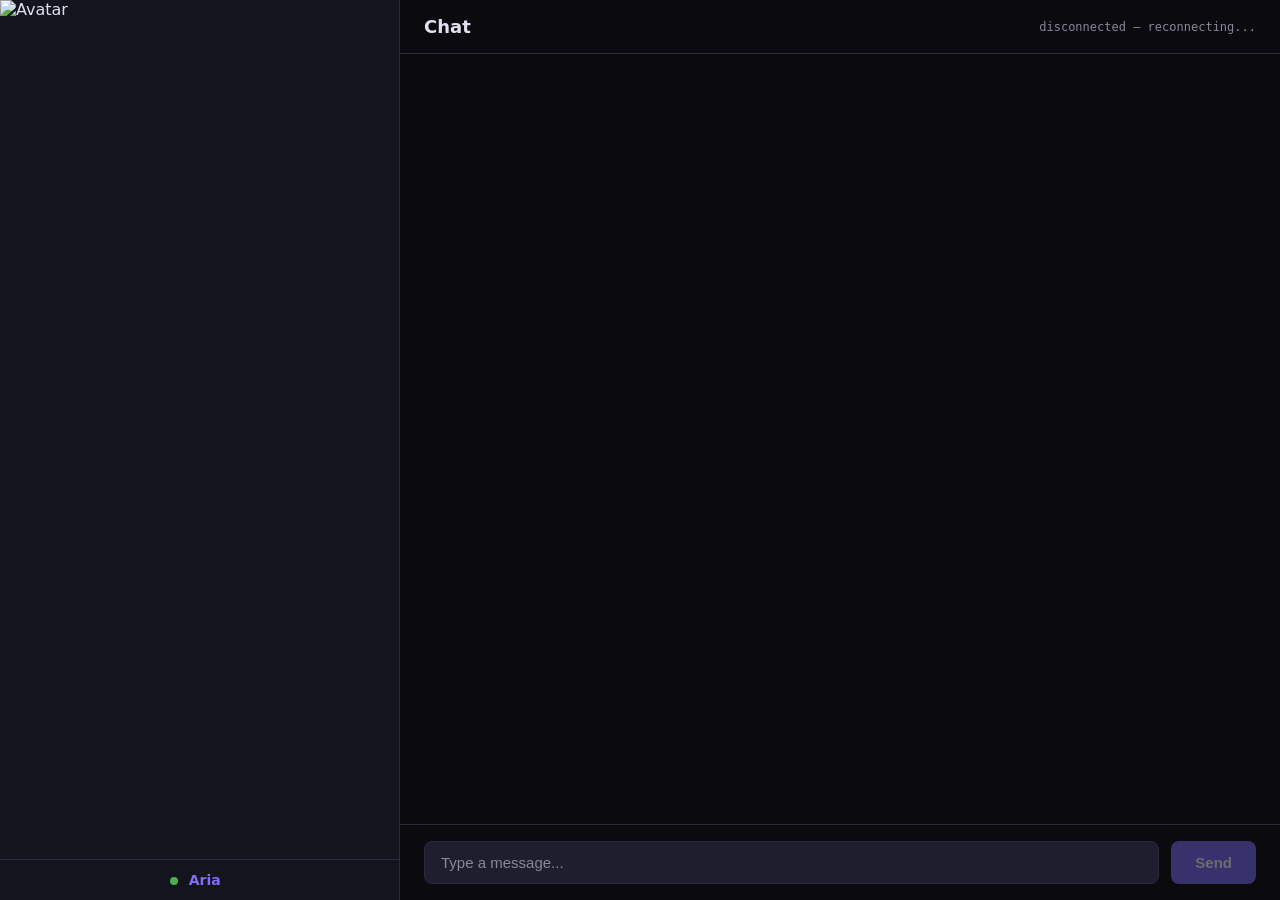
==== avatar/app/static/index.html @ bb48c086 "feat: avatar service prototype — modular LLM/TTS/animation pipeline Adds avatar/ with swappable back" ====
<!DOCTYPE html>
<html lang="en">
<head>
  <meta charset="UTF-8">
  <meta name="viewport" content="width=device-width, initial-scale=1.0">
  <title>Aria — Avatar Chat</title>
  <style>
    :root {
      --bg: #0a0a0f;
      --surface: #14141f;
      --surface2: #1e1e2e;
      --border: #2a2a3e;
      --text: #e0e0f0;
      --text-dim: #888899;
      --accent: #7c6ff5;
      --accent-glow: rgba(124, 111, 245, 0.3);
      --user-bg: #1a1a3a;
      --ai-bg: #0f1f1a;
    }

    * { margin: 0; padding: 0; box-sizing: border-box; }

    body {
      font-family: 'Inter', -apple-system, system-ui, sans-serif;
      background: var(--bg);
      color: var(--text);
      height: 100vh;
      display: flex;
      overflow: hidden;
    }

    /* ── Avatar Panel (left) ── */
    .avatar-panel {
      width: 400px;
      min-width: 400px;
      background: var(--surface);
      display: flex;
      flex-direction: column;
      align-items: center;
      border-right: 1px solid var(--border);
      position: relative;
    }

    .avatar-container {
      width: 100%;
      flex: 1;
      display: flex;
      align-items: center;
      justify-content: center;
      overflow: hidden;
      position: relative;
    }

    .avatar-container img,
    .avatar-container video {
      width: 100%;
      height: 100%;
      object-fit: cover;
    }

    .avatar-name {
      padding: 12px;
      text-align: center;
      font-size: 14px;
      color: var(--text-dim);
      border-top: 1px solid var(--border);
      width: 100%;
    }

    .avatar-name span {
      color: var(--accent);
      font-weight: 600;
    }

    .status-dot {
      display: inline-block;
      width: 8px;
      height: 8px;
      border-radius: 50%;
      background: #444;
      margin-right: 6px;
      vertical-align: middle;
      transition: background 0.3s;
    }

    .status-dot.thinking { background: #f5a623; animation: pulse 1s infinite; }
    .status-dot.speaking { background: #4caf50; animation: pulse 0.5s infinite; }
    .status-dot.ready { background: #4caf50; }

    @keyframes pulse {
      0%, 100% { opacity: 1; }
      50% { opacity: 0.4; }
    }

    /* ── Chat Panel (right) ── */
    .chat-panel {
      flex: 1;
      display: flex;
      flex-direction: column;
      background: var(--bg);
    }

    .chat-header {
      padding: 16px 24px;
      border-bottom: 1px solid var(--border);
      display: flex;
      align-items: center;
      justify-content: space-between;
    }

    .chat-header h1 {
      font-size: 18px;
      font-weight: 600;
    }

    .backend-info {
      font-size: 12px;
      color: var(--text-dim);
      font-family: 'JetBrains Mono', monospace;
    }

    .messages {
      flex: 1;
      overflow-y: auto;
      padding: 24px;
      display: flex;
      flex-direction: column;
      gap: 16px;
    }

    .message {
      max-width: 75%;
      padding: 12px 16px;
      border-radius: 12px;
      line-height: 1.5;
      font-size: 15px;
      animation: fadeIn 0.2s ease;
    }

    @keyframes fadeIn {
      from { opacity: 0; transform: translateY(8px); }
      to { opacity: 1; transform: translateY(0); }
    }

    .message.user {
      align-self: flex-end;
      background: var(--user-bg);
      border: 1px solid var(--border);
    }

    .message.assistant {
      align-self: flex-start;
      background: var(--ai-bg);
      border: 1px solid rgba(76, 175, 80, 0.15);
    }

    .message.assistant .timing {
      margin-top: 8px;
      font-size: 11px;
      color: var(--text-dim);
      font-family: 'JetBrains Mono', monospace;
    }

    /* ── Input ── */
    .input-bar {
      padding: 16px 24px;
      border-top: 1px solid var(--border);
      display: flex;
      gap: 12px;
    }

    .input-bar input {
      flex: 1;
      background: var(--surface2);
      border: 1px solid var(--border);
      border-radius: 8px;
      padding: 12px 16px;
      color: var(--text);
      font-size: 15px;
      outline: none;
      transition: border-color 0.2s;
    }

    .input-bar input:focus {
      border-color: var(--accent);
      box-shadow: 0 0 0 2px var(--accent-glow);
    }

    .input-bar input::placeholder { color: var(--text-dim); }

    .input-bar button {
      background: var(--accent);
      border: none;
      border-radius: 8px;
      padding: 12px 24px;
      color: white;
      font-size: 15px;
      font-weight: 600;
      cursor: pointer;
      transition: opacity 0.2s;
    }

    .input-bar button:hover { opacity: 0.85; }
    .input-bar button:disabled { opacity: 0.4; cursor: not-allowed; }

    /* ── Audio player (hidden, used for playback) ── */
    audio { display: none; }

    /* ── Scrollbar ── */
    .messages::-webkit-scrollbar { width: 6px; }
    .messages::-webkit-scrollbar-track { background: transparent; }
    .messages::-webkit-scrollbar-thumb { background: var(--border); border-radius: 3px; }
  </style>
</head>
<body>
  <!-- Avatar Panel -->
  <div class="avatar-panel">
    <div class="avatar-container" id="avatarContainer">
      <img id="avatarImage" src="/static/reference.png" alt="Avatar">
      <video id="avatarVideo" autoplay style="display:none;"></video>
    </div>
    <div class="avatar-name">
      <span class="status-dot ready" id="statusDot"></span>
      <span id="personaName">Aria</span>
      <span id="backendLabel" style="margin-left: 8px; font-size: 11px; opacity: 0.5;"></span>
    </div>
  </div>

  <!-- Chat Panel -->
  <div class="chat-panel">
    <div class="chat-header">
      <h1>Chat</h1>
      <div class="backend-info" id="backendInfo">connecting...</div>
    </div>

    <div class="messages" id="messages"></div>

    <div class="input-bar">
      <input type="text" id="input" placeholder="Type a message..." autocomplete="off">
      <button id="sendBtn" onclick="send()">Send</button>
    </div>
  </div>

  <audio id="audioPlayer"></audio>

  <script>
    const messagesEl = document.getElementById('messages');
    const inputEl = document.getElementById('input');
    const sendBtn = document.getElementById('sendBtn');
    const statusDot = document.getElementById('statusDot');
    const avatarImage = document.getElementById('avatarImage');
    const avatarVideo = document.getElementById('avatarVideo');
    const audioPlayer = document.getElementById('audioPlayer');
    const backendInfo = document.getElementById('backendInfo');

    let ws = null;
    let currentAssistantEl = null;
    let reconnectTimer = null;

    // ── WebSocket ──
    function connect() {
      const proto = location.protocol === 'https:' ? 'wss' : 'ws';
      ws = new WebSocket(`${proto}://${location.host}/ws`);

      ws.onopen = () => {
        console.log('WS connected');
        backendInfo.textContent = 'connected';
        sendBtn.disabled = false;
        if (reconnectTimer) { clearTimeout(reconnectTimer); reconnectTimer = null; }
      };

      ws.onmessage = (event) => {
        const msg = JSON.parse(event.data);
        handleMessage(msg);
      };

      ws.onclose = () => {
        backendInfo.textContent = 'disconnected — reconnecting...';
        sendBtn.disabled = true;
        reconnectTimer = setTimeout(connect, 3000);
      };

      ws.onerror = (err) => {
        console.error('WS error', err);
        ws.close();
      };
    }

    function handleMessage(msg) {
      switch (msg.type) {
        case 'token':
          setStatus('thinking');
          if (!currentAssistantEl) {
            currentAssistantEl = addMessage('', 'assistant');
          }
          currentAssistantEl.querySelector('.text').textContent += msg.data;
          scrollToBottom();
          break;

        case 'audio':
          setStatus('speaking');
          audioPlayer.src = msg.url;
          audioPlayer.play().catch(e => console.warn('Audio autoplay blocked:', e));
          audioPlayer.onended = () => setStatus('ready');
          break;

        case 'video':
          avatarImage.style.display = 'none';
          avatarVideo.style.display = 'block';
          avatarVideo.src = msg.url;
          avatarVideo.play().catch(e => console.warn('Video autoplay blocked:', e));
          avatarVideo.onended = () => {
            avatarVideo.style.display = 'none';
            avatarImage.style.display = 'block';
          };
          break;

        case 'done':
          if (currentAssistantEl && msg.timings) {
            const timingEl = document.createElement('div');
            timingEl.className = 'timing';
            const parts = [];
            if (msg.timings.llm_ms) parts.push(`LLM: ${msg.timings.llm_ms}ms`);
            if (msg.timings.tts_ms) parts.push(`TTS: ${msg.timings.tts_ms}ms`);
            if (msg.timings.anim_ms) parts.push(`Anim: ${msg.timings.anim_ms}ms`);
            if (msg.timings.total_ms) parts.push(`Total: ${msg.timings.total_ms}ms`);
            timingEl.textContent = parts.join(' · ');
            currentAssistantEl.appendChild(timingEl);
          }
          currentAssistantEl = null;
          if (!audioPlayer.paused) {
            // still speaking
          } else {
            setStatus('ready');
          }
          sendBtn.disabled = false;
          break;

        case 'error':
          setStatus('ready');
          if (currentAssistantEl) {
            currentAssistantEl.querySelector('.text').textContent += `\n[Error: ${msg.message}]`;
          } else {
            addMessage(`Error: ${msg.message}`, 'assistant');
          }
          currentAssistantEl = null;
          sendBtn.disabled = false;
          break;
      }
    }

    function send() {
      const text = inputEl.value.trim();
      if (!text || !ws || ws.readyState !== WebSocket.OPEN) return;

      addMessage(text, 'user');
      ws.send(JSON.stringify({ message: text }));
      inputEl.value = '';
      sendBtn.disabled = true;
      setStatus('thinking');
      scrollToBottom();
    }

    function addMessage(text, role) {
      const el = document.createElement('div');
      el.className = `message ${role}`;
      const textSpan = document.createElement('span');
      textSpan.className = 'text';
      textSpan.textContent = text;
      el.appendChild(textSpan);
      messagesEl.appendChild(el);
      scrollToBottom();
      return el;
    }

    function setStatus(state) {
      statusDot.className = `status-dot ${state}`;
    }

    function scrollToBottom() {
      messagesEl.scrollTop = messagesEl.scrollHeight;
    }

    // Enter key to send
    inputEl.addEventListener('keydown', (e) => {
      if (e.key === 'Enter' && !e.shiftKey) {
        e.preventDefault();
        send();
      }
    });

    // Fetch backend info
    fetch('/health').then(r => r.json()).then(data => {
      document.getElementById('personaName').textContent = data.persona || 'Aria';
      const b = data.backends || {};
      backendInfo.textContent = `${b.llm || '?'} · ${b.tts || '?'} · ${b.animation || '?'}`;
      document.getElementById('backendLabel').textContent = `(${data.gpu_type || '?'})`;
    }).catch(() => {});

    // Connect
    connect();
  </script>
</body>
</html>
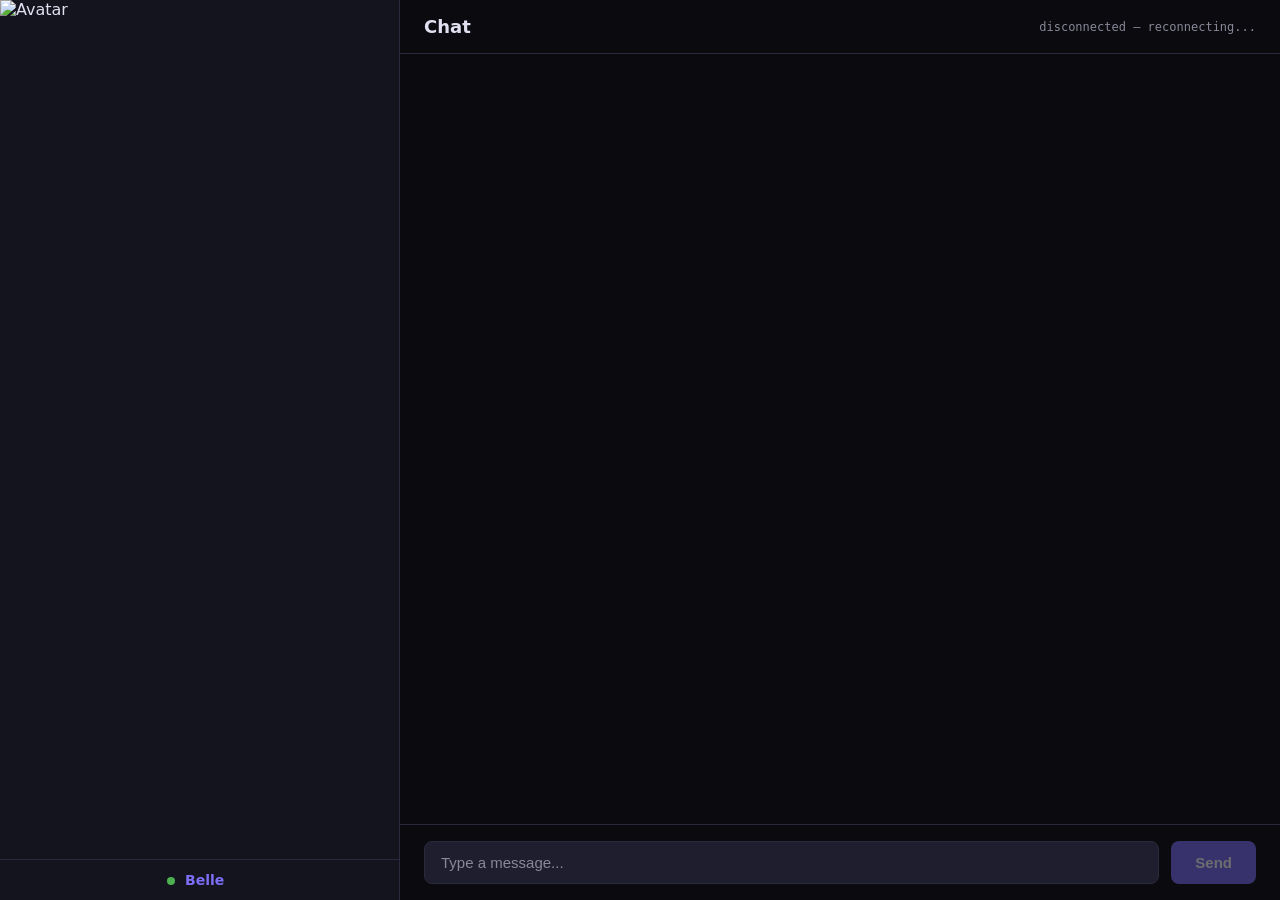
==== commit 0d71a813: "feat: pivot avatar to SadTalker + add Belle persona - Add SadTalker backend (audio-driven, single-st" ====
--- a/avatar/app/static/index.html
+++ b/avatar/app/static/index.html
@@ -3,7 +3,7 @@
 <head>
   <meta charset="UTF-8">
   <meta name="viewport" content="width=device-width, initial-scale=1.0">
-  <title>Aria — Avatar Chat</title>
+  <title>Belle — Avatar Chat</title>
   <style>
     :root {
       --bg: #0a0a0f;
@@ -221,7 +221,7 @@
     </div>
     <div class="avatar-name">
       <span class="status-dot ready" id="statusDot"></span>
-      <span id="personaName">Aria</span>
+      <span id="personaName">Belle</span>
       <span id="backendLabel" style="margin-left: 8px; font-size: 11px; opacity: 0.5;"></span>
     </div>
   </div>
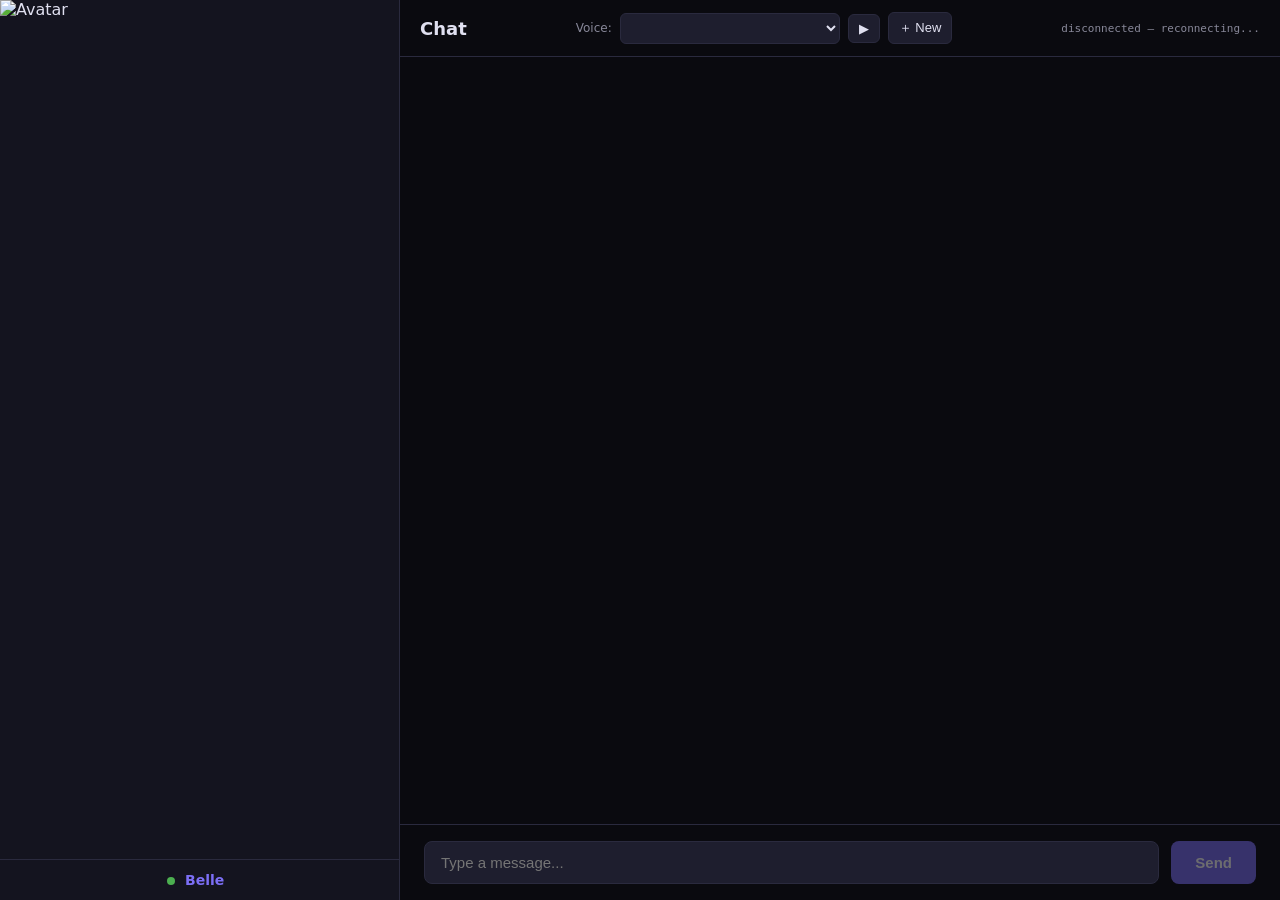
==== commit a99323f1: "feat(avatar): voice cloning + per-request voice switching - VoiceRegistry with persisted cloned voic" ====
--- a/avatar/app/static/index.html
+++ b/avatar/app/static/index.html
@@ -16,6 +16,7 @@
       --accent-glow: rgba(124, 111, 245, 0.3);
       --user-bg: #1a1a3a;
       --ai-bg: #0f1f1a;
+      --danger: #d4556e;
     }
 
     * { margin: 0; padding: 0; box-sizing: border-box; }
@@ -67,10 +68,7 @@
       width: 100%;
     }
 
-    .avatar-name span {
-      color: var(--accent);
-      font-weight: 600;
-    }
+    .avatar-name span.name-text { color: var(--accent); font-weight: 600; }
 
     .status-dot {
       display: inline-block;
@@ -82,15 +80,11 @@
       vertical-align: middle;
       transition: background 0.3s;
     }
-
     .status-dot.thinking { background: #f5a623; animation: pulse 1s infinite; }
     .status-dot.speaking { background: #4caf50; animation: pulse 0.5s infinite; }
     .status-dot.ready { background: #4caf50; }
 
-    @keyframes pulse {
-      0%, 100% { opacity: 1; }
-      50% { opacity: 0.4; }
-    }
+    @keyframes pulse { 0%, 100% { opacity: 1; } 50% { opacity: 0.4; } }
 
     /* ── Chat Panel (right) ── */
     .chat-panel {
@@ -101,23 +95,46 @@
     }
 
     .chat-header {
-      padding: 16px 24px;
+      padding: 12px 20px;
       border-bottom: 1px solid var(--border);
       display: flex;
       align-items: center;
       justify-content: space-between;
-    }
-
-    .chat-header h1 {
-      font-size: 18px;
-      font-weight: 600;
-    }
-
-    .backend-info {
-      font-size: 12px;
-      color: var(--text-dim);
-      font-family: 'JetBrains Mono', monospace;
-    }
+      gap: 16px;
+      flex-wrap: wrap;
+    }
+
+    .chat-header h1 { font-size: 18px; font-weight: 600; }
+    .backend-info { font-size: 11px; color: var(--text-dim); font-family: 'JetBrains Mono', monospace; }
+
+    .voice-bar {
+      display: flex;
+      align-items: center;
+      gap: 8px;
+    }
+    .voice-bar label { font-size: 12px; color: var(--text-dim); }
+    .voice-bar select {
+      background: var(--surface2);
+      color: var(--text);
+      border: 1px solid var(--border);
+      border-radius: 6px;
+      padding: 6px 10px;
+      font-size: 13px;
+      min-width: 220px;
+      cursor: pointer;
+    }
+    .voice-bar select:focus { outline: none; border-color: var(--accent); }
+    .icon-btn {
+      background: var(--surface2);
+      border: 1px solid var(--border);
+      color: var(--text);
+      border-radius: 6px;
+      padding: 6px 10px;
+      cursor: pointer;
+      font-size: 13px;
+    }
+    .icon-btn:hover { background: var(--surface); border-color: var(--accent); }
+    .icon-btn.danger:hover { border-color: var(--danger); color: var(--danger); }
 
     .messages {
       flex: 1;
@@ -136,24 +153,18 @@
       font-size: 15px;
       animation: fadeIn 0.2s ease;
     }
-
-    @keyframes fadeIn {
-      from { opacity: 0; transform: translateY(8px); }
-      to { opacity: 1; transform: translateY(0); }
-    }
+    @keyframes fadeIn { from { opacity: 0; transform: translateY(8px); } to { opacity: 1; transform: translateY(0); } }
 
     .message.user {
       align-self: flex-end;
       background: var(--user-bg);
       border: 1px solid var(--border);
     }
-
     .message.assistant {
       align-self: flex-start;
       background: var(--ai-bg);
       border: 1px solid rgba(76, 175, 80, 0.15);
     }
-
     .message.assistant .timing {
       margin-top: 8px;
       font-size: 11px;
@@ -168,7 +179,6 @@
       display: flex;
       gap: 12px;
     }
-
     .input-bar input {
       flex: 1;
       background: var(--surface2);
@@ -178,16 +188,8 @@
       color: var(--text);
       font-size: 15px;
       outline: none;
-      transition: border-color 0.2s;
-    }
-
-    .input-bar input:focus {
-      border-color: var(--accent);
-      box-shadow: 0 0 0 2px var(--accent-glow);
-    }
-
-    .input-bar input::placeholder { color: var(--text-dim); }
-
+    }
+    .input-bar input:focus { border-color: var(--accent); box-shadow: 0 0 0 2px var(--accent-glow); }
     .input-bar button {
       background: var(--accent);
       border: none;
@@ -197,19 +199,114 @@
       font-size: 15px;
       font-weight: 600;
       cursor: pointer;
-      transition: opacity 0.2s;
-    }
-
+    }
     .input-bar button:hover { opacity: 0.85; }
     .input-bar button:disabled { opacity: 0.4; cursor: not-allowed; }
 
-    /* ── Audio player (hidden, used for playback) ── */
     audio { display: none; }
 
     /* ── Scrollbar ── */
     .messages::-webkit-scrollbar { width: 6px; }
     .messages::-webkit-scrollbar-track { background: transparent; }
     .messages::-webkit-scrollbar-thumb { background: var(--border); border-radius: 3px; }
+
+    /* ── Modal ── */
+    .modal-backdrop {
+      position: fixed; inset: 0;
+      background: rgba(0,0,0,0.7);
+      display: none;
+      align-items: center;
+      justify-content: center;
+      z-index: 100;
+    }
+    .modal-backdrop.open { display: flex; }
+    .modal {
+      background: var(--surface);
+      border: 1px solid var(--border);
+      border-radius: 12px;
+      width: 520px;
+      max-width: 92vw;
+      max-height: 90vh;
+      overflow: auto;
+      padding: 24px;
+    }
+    .modal h2 { margin-bottom: 4px; }
+    .modal p.hint { color: var(--text-dim); font-size: 12px; margin-bottom: 16px; }
+
+    .tabs {
+      display: flex; gap: 4px; margin-bottom: 16px;
+      border-bottom: 1px solid var(--border);
+    }
+    .tab {
+      padding: 8px 14px;
+      cursor: pointer;
+      color: var(--text-dim);
+      border-bottom: 2px solid transparent;
+      font-size: 13px;
+    }
+    .tab.active { color: var(--text); border-bottom-color: var(--accent); }
+
+    .tab-body { display: none; }
+    .tab-body.active { display: block; }
+
+    .field { margin-bottom: 12px; }
+    .field label { display: block; font-size: 12px; color: var(--text-dim); margin-bottom: 4px; }
+    .field input[type="text"], .field input[type="file"], .field select, .field textarea {
+      width: 100%;
+      background: var(--surface2);
+      color: var(--text);
+      border: 1px solid var(--border);
+      border-radius: 6px;
+      padding: 8px 10px;
+      font-size: 13px;
+      font-family: inherit;
+    }
+    .field textarea { resize: vertical; min-height: 60px; }
+
+    .record-controls {
+      display: flex;
+      gap: 8px;
+      margin-bottom: 12px;
+    }
+    .record-btn {
+      padding: 10px 16px;
+      background: var(--danger);
+      border: none;
+      border-radius: 6px;
+      color: white;
+      cursor: pointer;
+      font-weight: 600;
+    }
+    .record-btn.stopped { background: var(--accent); }
+    .record-btn:disabled { opacity: 0.4; cursor: not-allowed; }
+    .record-status { font-size: 12px; color: var(--text-dim); align-self: center; }
+
+    .modal-actions {
+      display: flex;
+      justify-content: flex-end;
+      gap: 8px;
+      margin-top: 20px;
+      padding-top: 16px;
+      border-top: 1px solid var(--border);
+    }
+    .modal-actions button {
+      padding: 8px 16px;
+      border-radius: 6px;
+      border: none;
+      font-size: 13px;
+      cursor: pointer;
+    }
+    .btn-primary { background: var(--accent); color: white; }
+    .btn-ghost { background: transparent; color: var(--text-dim); border: 1px solid var(--border); }
+    .btn-primary:disabled, .btn-ghost:disabled { opacity: 0.5; cursor: not-allowed; }
+
+    .progress {
+      font-size: 12px;
+      color: var(--text-dim);
+      padding: 8px 0;
+      font-family: 'JetBrains Mono', monospace;
+    }
+    .progress.error { color: var(--danger); }
   </style>
 </head>
 <body>
@@ -221,7 +318,7 @@
     </div>
     <div class="avatar-name">
       <span class="status-dot ready" id="statusDot"></span>
-      <span id="personaName">Belle</span>
+      <span class="name-text" id="personaName">Belle</span>
       <span id="backendLabel" style="margin-left: 8px; font-size: 11px; opacity: 0.5;"></span>
     </div>
   </div>
@@ -230,6 +327,13 @@
   <div class="chat-panel">
     <div class="chat-header">
       <h1>Chat</h1>
+      <div class="voice-bar">
+        <label for="voiceSel">Voice:</label>
+        <select id="voiceSel"></select>
+        <button class="icon-btn" id="previewBtn" title="Preview current voice">▶</button>
+        <button class="icon-btn" id="newVoiceBtn" title="Add a voice">＋ New</button>
+        <button class="icon-btn danger" id="deleteVoiceBtn" title="Delete selected voice" style="display:none">🗑</button>
+      </div>
       <div class="backend-info" id="backendInfo">connecting...</div>
     </div>
 
@@ -242,6 +346,79 @@
   </div>
 
   <audio id="audioPlayer"></audio>
+
+  <!-- ── Voice creation modal ── -->
+  <div class="modal-backdrop" id="voiceModal">
+    <div class="modal">
+      <h2>Add a voice</h2>
+      <p class="hint">Upload a clean speech sample (6–15s), or drop a song and we'll extract the vocals with Demucs first.</p>
+
+      <div class="tabs">
+        <div class="tab active" data-tab="file">Audio file</div>
+        <div class="tab" data-tab="song">Song → vocals</div>
+        <div class="tab" data-tab="record">Record</div>
+      </div>
+
+      <!-- Tab: File -->
+      <div class="tab-body active" data-tab="file">
+        <div class="field">
+          <label>WAV / MP3 / FLAC (speech works best)</label>
+          <input type="file" id="fileInput" accept="audio/*">
+        </div>
+      </div>
+
+      <!-- Tab: Song -->
+      <div class="tab-body" data-tab="song">
+        <div class="field">
+          <label>Full song (MP3 / WAV). We'll run Demucs and keep ~15s of vocals.</label>
+          <input type="file" id="songInput" accept="audio/*">
+        </div>
+      </div>
+
+      <!-- Tab: Record -->
+      <div class="tab-body" data-tab="record">
+        <div class="record-controls">
+          <button class="record-btn stopped" id="recordBtn">● Start recording</button>
+          <span class="record-status" id="recordStatus">Not recording</span>
+        </div>
+        <audio id="recordPreview" controls style="display:none; width:100%;"></audio>
+      </div>
+
+      <!-- Common fields -->
+      <div class="field">
+        <label>Name</label>
+        <input type="text" id="voiceName" placeholder="e.g. Belle (ParoleSonore)">
+      </div>
+      <div class="field">
+        <label>Language</label>
+        <select id="voiceLang">
+          <option value="en">English</option>
+          <option value="fr">French</option>
+          <option value="es">Spanish</option>
+          <option value="de">German</option>
+          <option value="it">Italian</option>
+          <option value="pt">Portuguese</option>
+          <option value="nl">Dutch</option>
+          <option value="pl">Polish</option>
+          <option value="tr">Turkish</option>
+          <option value="ru">Russian</option>
+          <option value="ja">Japanese</option>
+          <option value="zh-cn">Chinese</option>
+        </select>
+      </div>
+      <div class="field">
+        <label>Notes (optional)</label>
+        <textarea id="voiceNotes" placeholder="Where did this sample come from?"></textarea>
+      </div>
+
+      <div class="progress" id="uploadProgress"></div>
+
+      <div class="modal-actions">
+        <button class="btn-ghost" id="cancelBtn">Cancel</button>
+        <button class="btn-primary" id="saveBtn" disabled>Save voice</button>
+      </div>
+    </div>
+  </div>
 
   <script>
     const messagesEl = document.getElementById('messages');
@@ -252,69 +429,269 @@
     const avatarVideo = document.getElementById('avatarVideo');
     const audioPlayer = document.getElementById('audioPlayer');
     const backendInfo = document.getElementById('backendInfo');
-
+    const voiceSel = document.getElementById('voiceSel');
+    const previewBtn = document.getElementById('previewBtn');
+    const newVoiceBtn = document.getElementById('newVoiceBtn');
+    const deleteVoiceBtn = document.getElementById('deleteVoiceBtn');
+
+    // ── Voice persistence ──
+    const LS_KEY = 'avatar.voice_id';
+    function saveVoicePref(id) { try { localStorage.setItem(LS_KEY, id); } catch {} }
+    function loadVoicePref() { try { return localStorage.getItem(LS_KEY); } catch { return null; } }
+
+    // ── Voice list management ──
+    async function refreshVoices(selectId) {
+      const r = await fetch('/api/voices').then(r => r.json());
+      voiceSel.innerHTML = '';
+
+      if (r.cloned && r.cloned.length) {
+        const grp = document.createElement('optgroup');
+        grp.label = 'Cloned';
+        for (const v of r.cloned) {
+          const opt = document.createElement('option');
+          opt.value = v.id;
+          opt.textContent = `${v.name} (${v.lang})`;
+          opt.dataset.cloned = '1';
+          opt.dataset.slug = v.slug;
+          grp.appendChild(opt);
+        }
+        voiceSel.appendChild(grp);
+      }
+      if (r.presets && r.presets.length) {
+        const grp = document.createElement('optgroup');
+        grp.label = 'Edge TTS presets';
+        for (const v of r.presets) {
+          const opt = document.createElement('option');
+          opt.value = v.id;
+          opt.textContent = v.name;
+          grp.appendChild(opt);
+        }
+        voiceSel.appendChild(grp);
+      }
+
+      const desired = selectId || loadVoicePref() || r.default_voice_id;
+      if (desired && [...voiceSel.options].some(o => o.value === desired)) {
+        voiceSel.value = desired;
+      }
+      updateDeleteVisibility();
+    }
+
+    function updateDeleteVisibility() {
+      const opt = voiceSel.selectedOptions[0];
+      deleteVoiceBtn.style.display = opt && opt.dataset.cloned ? 'inline-block' : 'none';
+    }
+
+    voiceSel.addEventListener('change', () => {
+      saveVoicePref(voiceSel.value);
+      updateDeleteVisibility();
+    });
+
+    previewBtn.addEventListener('click', async () => {
+      const id = voiceSel.value;
+      previewBtn.disabled = true;
+      try {
+        let resp;
+        const opt = voiceSel.selectedOptions[0];
+        if (opt && opt.dataset.cloned) {
+          resp = await fetch(`/api/voices/${opt.dataset.slug}/preview`, {
+            method: 'POST',
+            headers: {'Content-Type': 'application/json'},
+            body: JSON.stringify({}),
+          }).then(r => r.json());
+        } else {
+          resp = await fetch('/api/preview-edge', {
+            method: 'POST',
+            headers: {'Content-Type': 'application/json'},
+            body: JSON.stringify({ voice_id: id }),
+          }).then(r => r.json());
+        }
+        if (resp.audio_url) {
+          audioPlayer.src = resp.audio_url;
+          audioPlayer.play().catch(() => {});
+        }
+      } catch (e) {
+        console.error(e);
+      } finally {
+        previewBtn.disabled = false;
+      }
+    });
+
+    deleteVoiceBtn.addEventListener('click', async () => {
+      const opt = voiceSel.selectedOptions[0];
+      if (!opt || !opt.dataset.cloned) return;
+      if (!confirm(`Delete voice "${opt.textContent}"?`)) return;
+      await fetch(`/api/voices/${opt.dataset.slug}`, { method: 'DELETE' });
+      await refreshVoices();
+    });
+
+    // ── Modal tabs ──
+    const modal = document.getElementById('voiceModal');
+    const tabs = modal.querySelectorAll('.tab');
+    const tabBodies = modal.querySelectorAll('.tab-body');
+    let activeTab = 'file';
+    function setTab(tab) {
+      activeTab = tab;
+      tabs.forEach(t => t.classList.toggle('active', t.dataset.tab === tab));
+      tabBodies.forEach(b => b.classList.toggle('active', b.dataset.tab === tab));
+      updateSaveEnabled();
+    }
+    tabs.forEach(t => t.addEventListener('click', () => setTab(t.dataset.tab)));
+
+    function openModal() {
+      modal.classList.add('open');
+      setTab('file');
+      document.getElementById('voiceName').value = '';
+      document.getElementById('voiceNotes').value = '';
+      document.getElementById('fileInput').value = '';
+      document.getElementById('songInput').value = '';
+      document.getElementById('recordPreview').style.display = 'none';
+      document.getElementById('uploadProgress').textContent = '';
+      recordedBlob = null;
+      updateSaveEnabled();
+    }
+    function closeModal() { modal.classList.remove('open'); }
+
+    newVoiceBtn.addEventListener('click', openModal);
+    document.getElementById('cancelBtn').addEventListener('click', closeModal);
+
+    document.getElementById('fileInput').addEventListener('change', updateSaveEnabled);
+    document.getElementById('songInput').addEventListener('change', updateSaveEnabled);
+    document.getElementById('voiceName').addEventListener('input', updateSaveEnabled);
+
+    function updateSaveEnabled() {
+      const name = document.getElementById('voiceName').value.trim();
+      let hasFile = false;
+      if (activeTab === 'file') hasFile = !!document.getElementById('fileInput').files[0];
+      if (activeTab === 'song') hasFile = !!document.getElementById('songInput').files[0];
+      if (activeTab === 'record') hasFile = !!recordedBlob;
+      document.getElementById('saveBtn').disabled = !(name && hasFile);
+    }
+
+    // ── Recording ──
+    let mediaRecorder = null;
+    let recordedChunks = [];
+    let recordedBlob = null;
+    const recordBtn = document.getElementById('recordBtn');
+    const recordStatus = document.getElementById('recordStatus');
+    const recordPreview = document.getElementById('recordPreview');
+
+    recordBtn.addEventListener('click', async () => {
+      if (mediaRecorder && mediaRecorder.state === 'recording') {
+        mediaRecorder.stop();
+        return;
+      }
+      try {
+        const stream = await navigator.mediaDevices.getUserMedia({ audio: true });
+        recordedChunks = [];
+        mediaRecorder = new MediaRecorder(stream);
+        mediaRecorder.ondataavailable = (e) => e.data.size && recordedChunks.push(e.data);
+        mediaRecorder.onstop = () => {
+          recordedBlob = new Blob(recordedChunks, { type: mediaRecorder.mimeType });
+          recordPreview.src = URL.createObjectURL(recordedBlob);
+          recordPreview.style.display = 'block';
+          recordBtn.textContent = '● Start recording';
+          recordBtn.classList.add('stopped');
+          recordStatus.textContent = `Recorded ${Math.round(recordedBlob.size / 1024)} KB`;
+          stream.getTracks().forEach(t => t.stop());
+          updateSaveEnabled();
+        };
+        mediaRecorder.start();
+        recordBtn.textContent = '■ Stop';
+        recordBtn.classList.remove('stopped');
+        recordStatus.textContent = 'Recording…';
+      } catch (e) {
+        recordStatus.textContent = `Mic error: ${e.message}`;
+      }
+    });
+
+    // ── Save / upload ──
+    document.getElementById('saveBtn').addEventListener('click', async () => {
+      const saveBtn = document.getElementById('saveBtn');
+      const progress = document.getElementById('uploadProgress');
+      saveBtn.disabled = true;
+      progress.classList.remove('error');
+      progress.textContent = activeTab === 'song'
+        ? 'Uploading + isolating vocals (this takes a minute)…'
+        : 'Uploading…';
+
+      const fd = new FormData();
+      fd.append('name', document.getElementById('voiceName').value.trim());
+      fd.append('language', document.getElementById('voiceLang').value);
+      fd.append('notes', document.getElementById('voiceNotes').value);
+      fd.append('kind', activeTab);
+
+      if (activeTab === 'file') fd.append('file', document.getElementById('fileInput').files[0]);
+      if (activeTab === 'song') fd.append('file', document.getElementById('songInput').files[0]);
+      if (activeTab === 'record') {
+        const ext = (recordedBlob.type.split('/')[1] || 'webm').split(';')[0];
+        fd.append('file', recordedBlob, `record.${ext}`);
+      }
+
+      try {
+        const resp = await fetch('/api/voices/upload', { method: 'POST', body: fd });
+        if (!resp.ok) {
+          const err = await resp.json().catch(() => ({detail: resp.statusText}));
+          throw new Error(err.detail || resp.statusText);
+        }
+        const data = await resp.json();
+        progress.textContent = 'Done.';
+        await refreshVoices(data.voice.id);
+        saveVoicePref(data.voice.id);
+        closeModal();
+      } catch (e) {
+        progress.classList.add('error');
+        progress.textContent = `Failed: ${e.message}`;
+      } finally {
+        saveBtn.disabled = false;
+      }
+    });
+
+    // ── WebSocket chat ──
     let ws = null;
     let currentAssistantEl = null;
     let reconnectTimer = null;
 
-    // ── WebSocket ──
     function connect() {
       const proto = location.protocol === 'https:' ? 'wss' : 'ws';
       ws = new WebSocket(`${proto}://${location.host}/ws`);
-
       ws.onopen = () => {
-        console.log('WS connected');
         backendInfo.textContent = 'connected';
         sendBtn.disabled = false;
         if (reconnectTimer) { clearTimeout(reconnectTimer); reconnectTimer = null; }
       };
-
-      ws.onmessage = (event) => {
-        const msg = JSON.parse(event.data);
-        handleMessage(msg);
-      };
-
+      ws.onmessage = (event) => handleMessage(JSON.parse(event.data));
       ws.onclose = () => {
         backendInfo.textContent = 'disconnected — reconnecting...';
         sendBtn.disabled = true;
         reconnectTimer = setTimeout(connect, 3000);
       };
-
-      ws.onerror = (err) => {
-        console.error('WS error', err);
-        ws.close();
-      };
+      ws.onerror = () => ws.close();
     }
 
     function handleMessage(msg) {
       switch (msg.type) {
         case 'token':
           setStatus('thinking');
-          if (!currentAssistantEl) {
-            currentAssistantEl = addMessage('', 'assistant');
-          }
+          if (!currentAssistantEl) currentAssistantEl = addMessage('', 'assistant');
           currentAssistantEl.querySelector('.text').textContent += msg.data;
           scrollToBottom();
           break;
-
         case 'audio':
           setStatus('speaking');
           audioPlayer.src = msg.url;
-          audioPlayer.play().catch(e => console.warn('Audio autoplay blocked:', e));
+          audioPlayer.play().catch(() => {});
           audioPlayer.onended = () => setStatus('ready');
           break;
-
         case 'video':
           avatarImage.style.display = 'none';
           avatarVideo.style.display = 'block';
           avatarVideo.src = msg.url;
-          avatarVideo.play().catch(e => console.warn('Video autoplay blocked:', e));
+          avatarVideo.play().catch(() => {});
           avatarVideo.onended = () => {
             avatarVideo.style.display = 'none';
             avatarImage.style.display = 'block';
           };
           break;
-
         case 'done':
           if (currentAssistantEl && msg.timings) {
             const timingEl = document.createElement('div');
@@ -324,18 +701,14 @@
             if (msg.timings.tts_ms) parts.push(`TTS: ${msg.timings.tts_ms}ms`);
             if (msg.timings.anim_ms) parts.push(`Anim: ${msg.timings.anim_ms}ms`);
             if (msg.timings.total_ms) parts.push(`Total: ${msg.timings.total_ms}ms`);
+            if (msg.timings.voice_id) parts.push(msg.timings.voice_id);
             timingEl.textContent = parts.join(' · ');
             currentAssistantEl.appendChild(timingEl);
           }
           currentAssistantEl = null;
-          if (!audioPlayer.paused) {
-            // still speaking
-          } else {
-            setStatus('ready');
-          }
+          if (audioPlayer.paused) setStatus('ready');
           sendBtn.disabled = false;
           break;
-
         case 'error':
           setStatus('ready');
           if (currentAssistantEl) {
@@ -352,9 +725,8 @@
     function send() {
       const text = inputEl.value.trim();
       if (!text || !ws || ws.readyState !== WebSocket.OPEN) return;
-
       addMessage(text, 'user');
-      ws.send(JSON.stringify({ message: text }));
+      ws.send(JSON.stringify({ message: text, voice_id: voiceSel.value || null }));
       inputEl.value = '';
       sendBtn.disabled = true;
       setStatus('thinking');
@@ -373,31 +745,22 @@
       return el;
     }
 
-    function setStatus(state) {
-      statusDot.className = `status-dot ${state}`;
-    }
-
-    function scrollToBottom() {
-      messagesEl.scrollTop = messagesEl.scrollHeight;
-    }
-
-    // Enter key to send
+    function setStatus(state) { statusDot.className = `status-dot ${state}`; }
+    function scrollToBottom() { messagesEl.scrollTop = messagesEl.scrollHeight; }
+
     inputEl.addEventListener('keydown', (e) => {
-      if (e.key === 'Enter' && !e.shiftKey) {
-        e.preventDefault();
-        send();
-      }
+      if (e.key === 'Enter' && !e.shiftKey) { e.preventDefault(); send(); }
     });
 
-    // Fetch backend info
+    // ── Init ──
     fetch('/health').then(r => r.json()).then(data => {
-      document.getElementById('personaName').textContent = data.persona || 'Aria';
+      document.getElementById('personaName').textContent = data.persona || 'Belle';
       const b = data.backends || {};
-      backendInfo.textContent = `${b.llm || '?'} · ${b.tts || '?'} · ${b.animation || '?'}`;
+      backendInfo.textContent = `${b.llm || '?'} · ${b.animation || '?'}`;
       document.getElementById('backendLabel').textContent = `(${data.gpu_type || '?'})`;
     }).catch(() => {});
 
-    // Connect
+    refreshVoices();
     connect();
   </script>
 </body>
